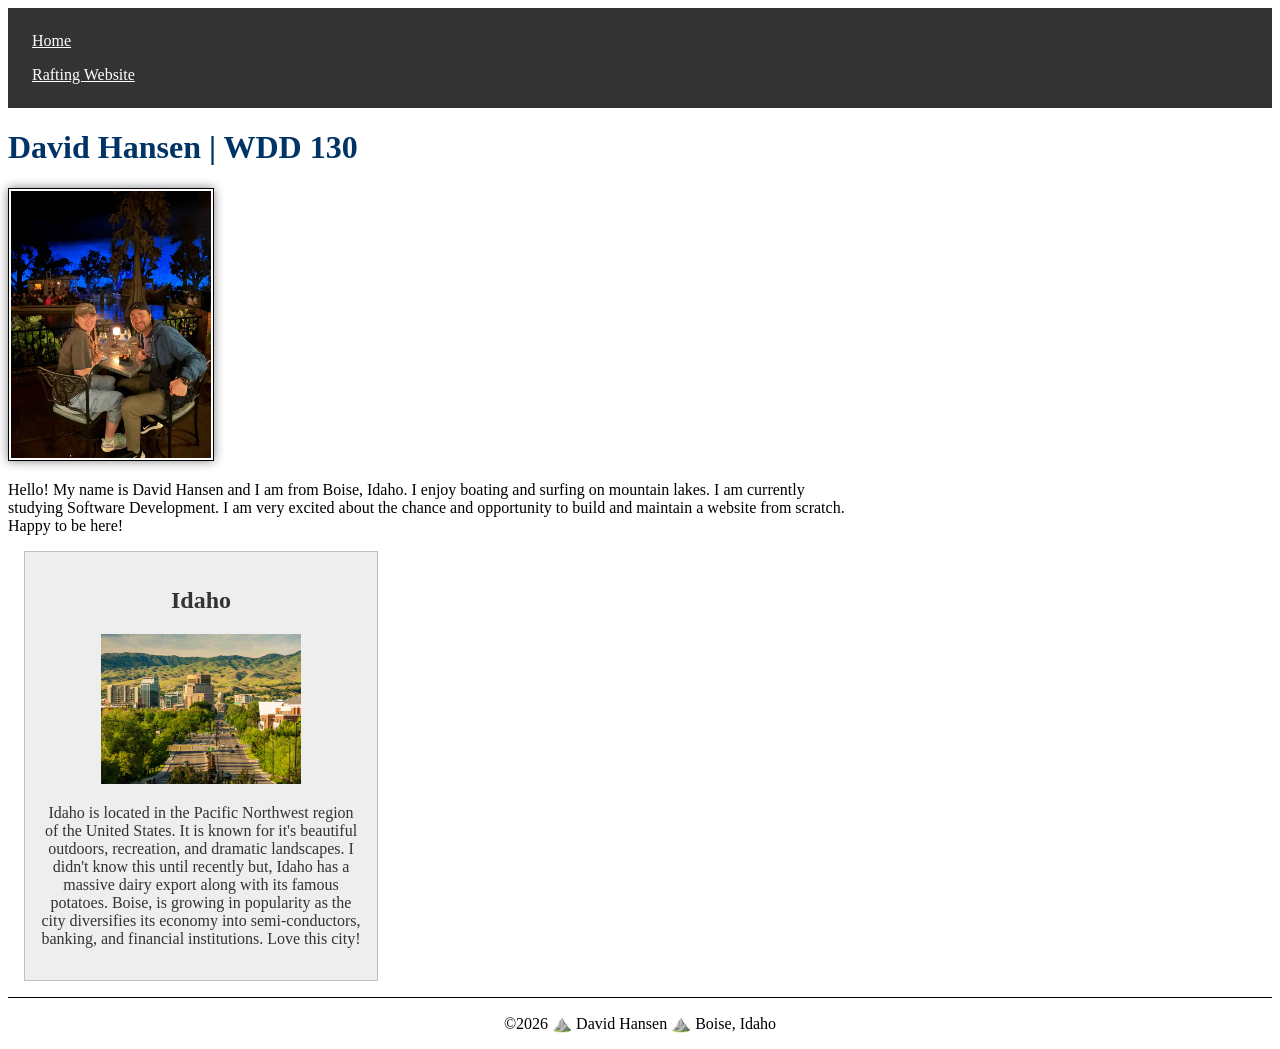
==== index.html @ b6e2485c "Tried a different photo" ====
<!DOCTYPE html>
<html lang="en">

<head>
    <meta charset="UTF-8">
    <meta name="viewport" content="width=device-width, initial-scale=1.0">
    <title>David Hansen | WDD 130</title>
    <meta name="description"
      content="David Hansen's BYU-Idaho WDD130 course home page for website building.">
    <meta name="author" content="David Hansen">

    <link rel="stylesheet" href="styles/styles.css">
</head>

<body>
    <header>
        <nav>
            <a href=" #">Home</a>
            <a href="wwr/">Rafting Website</a>
        </nav>
    </header>

    <main>
        <h1>David Hansen | WDD 130</h1>
        <img src="images/profile.jpg" alt="David Hansen Profile Picture" width="200">
        <p>
            Hello! My name is David Hansen and I am from Boise, Idaho. I enjoy boating and
            surfing on mountain lakes. I am currently studying Software Development. I am
            very excited about the chance and opportunity to build and maintain a website
            from scratch. Happy to be here!
        </p>
    </main>

    <aside>
        <h2>Idaho</h2>
        <img src="images/boiseidaho.jpg" alt="City of Trees">
        <p>
            Idaho is located in the Pacific Northwest region of the United States. It is known
            for it's beautiful outdoors, recreation, and dramatic landscapes. I didn't know this
            until recently but, Idaho has a massive dairy export along with its famous potatoes.
            Boise, is growing in popularity as the city diversifies its economy into
            semi-conductors, banking, and financial institutions. Love this city!
        </p>
    </aside>

    <footer>
        <p>&copy;2026 ⛰️ David Hansen ⛰️ Boise, Idaho</p>
    </footer>
</body>

</html>
---- styles/styles.css ----
nav {
    background-color: #333;
    padding: 1rem;
}

nav a {
    color: white;
    padding: 0.5rem;
    display: block;
}

main {
    max-width: 840px;
}

h1 {
    color: #003366;
}

aside img {
    width: 200px;
    height: auto;
}

main img {
    width: 200px;
    height: auto;
    border: 1px solid #000;
    padding: 2px;
    box-shadow: 0 0 10px gray;
}

aside {
    width: 20rem;
    margin: 1rem;
    border: 1px solid rgb(0 0 0 / 0.2);
    padding: 1rem;
    background-color: #eee;
    color: #333;
    text-align: center;
}

p {
    padding: 0;
}

footer {
    margin-top: 15px;
    border-top: 1px solid #000;
    text-align: center;
}
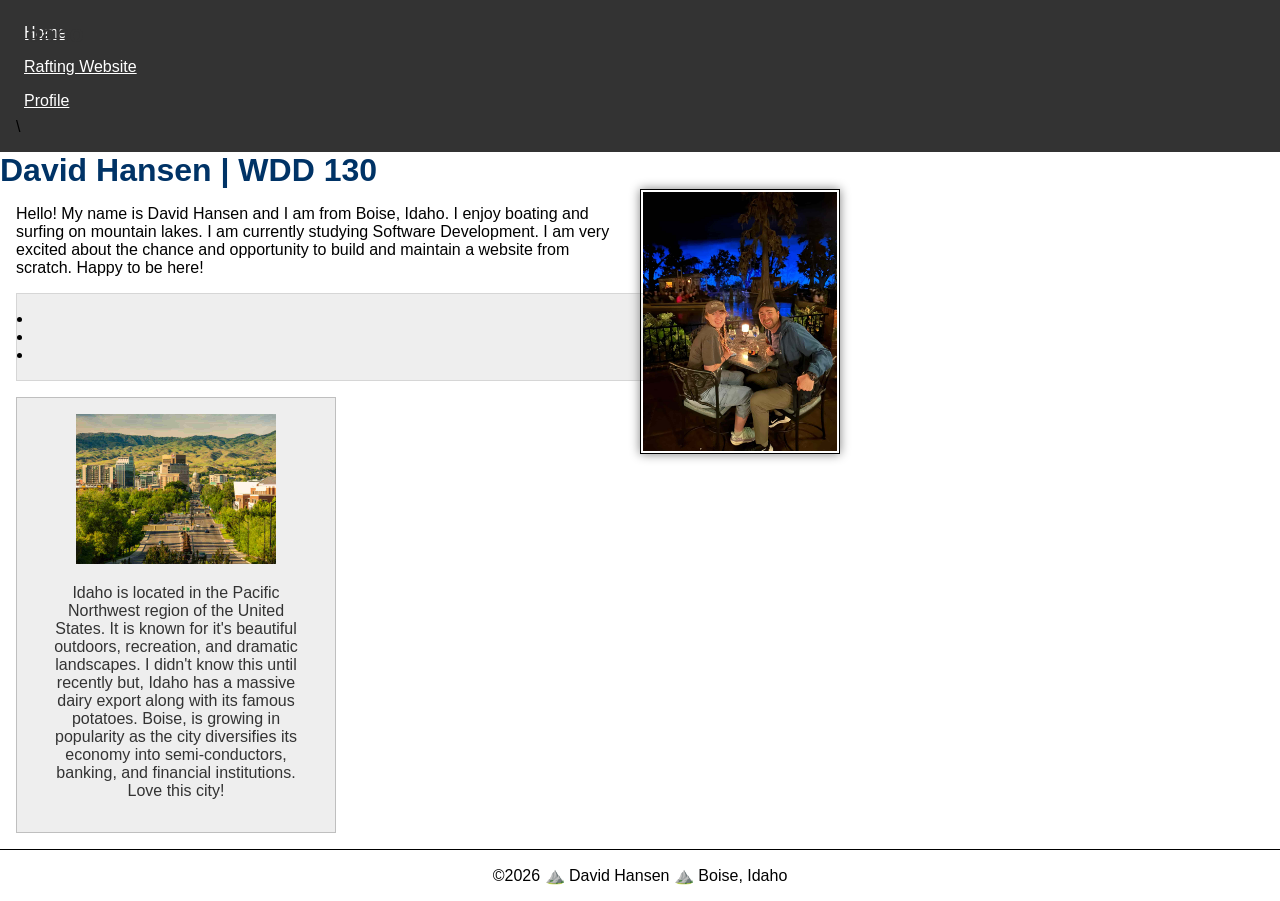
==== commit e9594aef: "rafting web page" ====
--- a/index.html
+++ b/index.html
@@ -1,3 +1,4 @@
+<!--July 15th 2026-->
 <!DOCTYPE html>
 <html lang="en">
 
@@ -6,7 +7,7 @@
     <meta name="viewport" content="width=device-width, initial-scale=1.0">
     <title>David Hansen | WDD 130</title>
     <meta name="description"
-      content="David Hansen's BYU-Idaho WDD130 course home page for website building.">
+      content="David Hansen's BYU-Idaho wdd130 course home page for website building.">
     <meta name="author" content="David Hansen">
 
     <link rel="stylesheet" href="styles/styles.css">
@@ -15,8 +16,9 @@
 <body>
     <header>
         <nav>
-            <a href=" #">Home</a>
+            <a href="#">Home</a>
             <a href="wwr/">Rafting Website</a>
+            <a href="https://linkedin.com">Profile</a> \
         </nav>
     </header>
 
@@ -29,9 +31,14 @@
             very excited about the chance and opportunity to build and maintain a website
             from scratch. Happy to be here!
         </p>
+        <ul class="box">
+            <li><a href=""></a></li>
+            <li><a href=""></a></li>
+            <li><a href=""></a></li>
+        </ul>
     </main>
 
-    <aside>
+    <aside class-"box">
         <h2>Idaho</h2>
         <img src="images/boiseidaho.jpg" alt="City of Trees">
         <p>
--- a/styles/styles.css
+++ b/styles/styles.css
@@ -1,3 +1,14 @@
+* {
+    margin: 0;
+    padding: 0;
+    box-sizing: border-box;
+}
+
+body {
+    font-size: 16px;
+    font-family: Roboto, Arial, Sans-serif;
+}
+
 nav {
     background-color: #333;
     padding: 1rem;
@@ -22,12 +33,20 @@
     height: auto;
 }
 
+aside h2 {
+    position: absolute;
+    top: 20px;
+    left: 20px;
+}
+
 main img {
     width: 200px;
     height: auto;
     border: 1px solid #000;
     padding: 2px;
     box-shadow: 0 0 10px gray;
+    float: right;
+    margin: 0 0 1rem 1rem;
 }
 
 aside {
@@ -41,11 +60,24 @@
 }
 
 p {
-    padding: 0;
+    margin: 1rem;
 }
 
 footer {
     margin-top: 15px;
     border-top: 1px solid #000;
     text-align: center;
+}
+
+/* Class Selector */
+.box {
+    margin: 1rem;
+    border: 1px solid rgba(0, 0, 0, .1);
+    padding: 1rem;
+    background-color: #eee;
+    color: #000;
+}
+
+.indent {
+    padding-left: 1rem;
 }
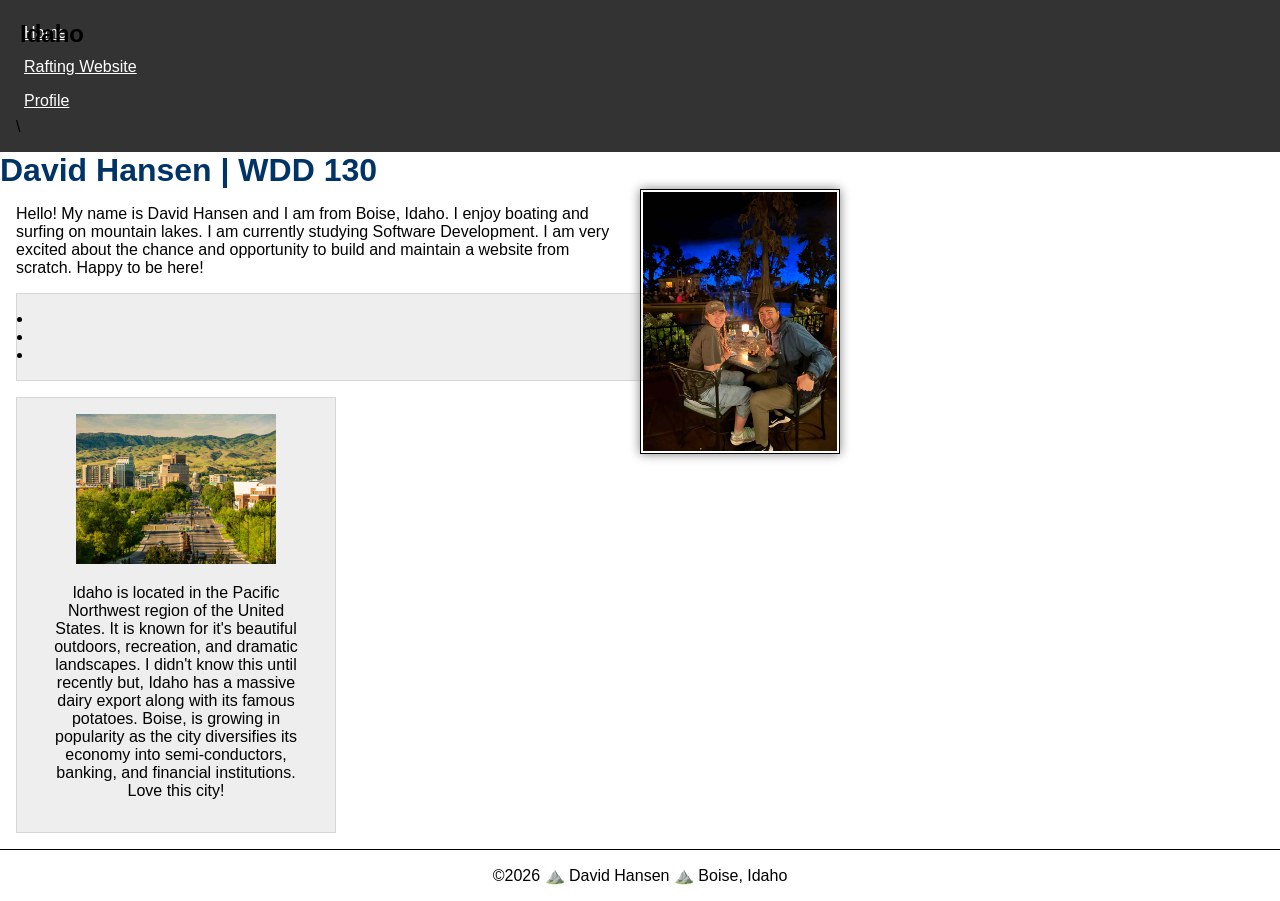
==== commit 7b32cbd7: "asdf" ====
--- a/index.html
+++ b/index.html
@@ -38,7 +38,7 @@
         </ul>
     </main>
 
-    <aside class-"box">
+    <aside class="box">
         <h2>Idaho</h2>
         <img src="images/boiseidaho.jpg" alt="City of Trees">
         <p>
